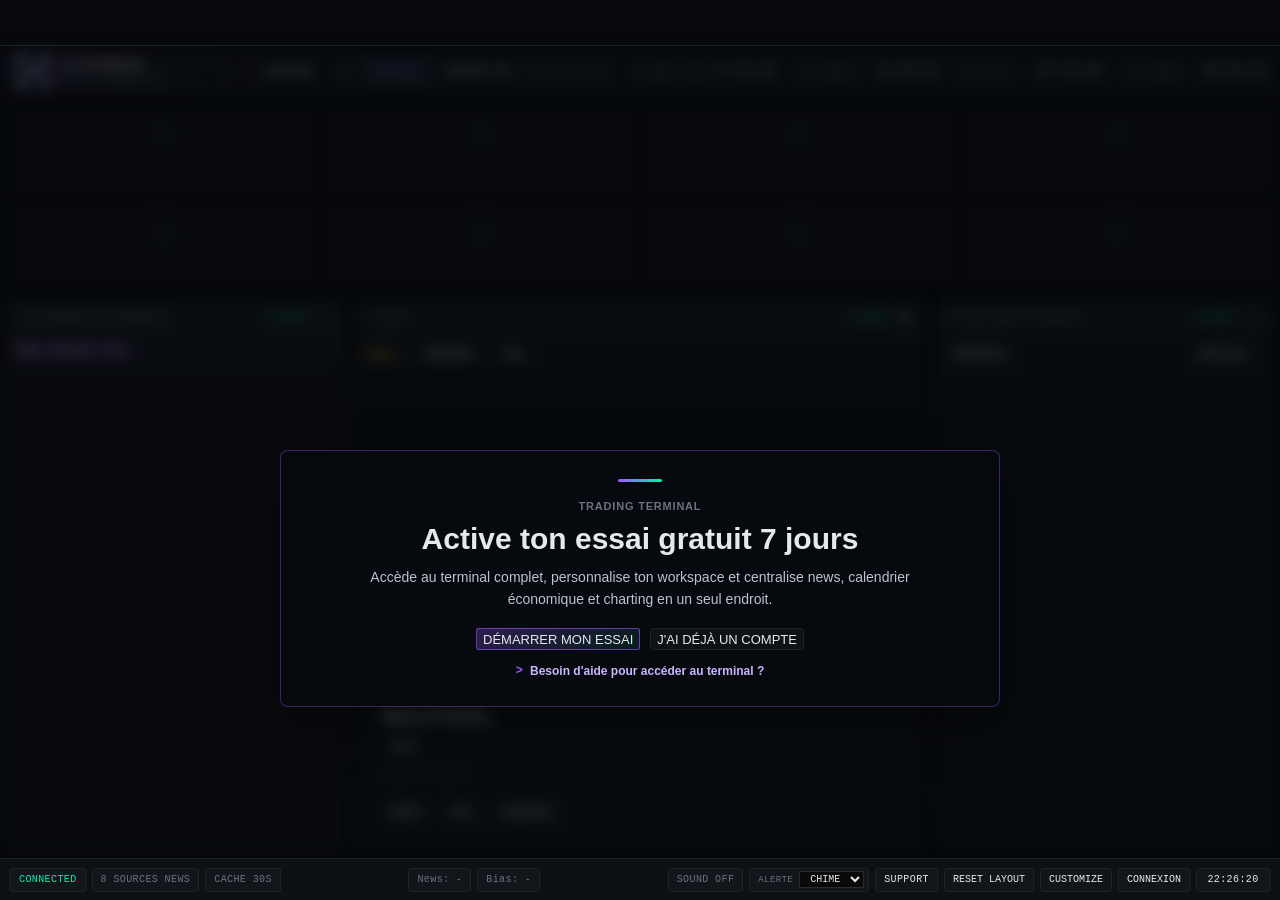
==== templates/index.html @ 75854092 "Update index.html" ====
<!DOCTYPE html>
<html lang="fr">
<head>
    <meta charset="UTF-8">
    <meta name="viewport" content="width=device-width, initial-scale=1.0, maximum-scale=1.0, user-scalable=no">
    <title>XAUTERMINAL - Terminal privé</title>
    <meta name="description" content="Espace terminal XAUTERMINAL réservé aux comptes connectés avec accès actif.">
    <link rel="canonical" href="https://www.xauterminal.com">
    <meta name="robots" content="index,follow">
    <meta property="og:type" content="website">
    <meta property="og:site_name" content="XAUTERMINAL">
    <meta property="og:title" content="XAUTERMINAL - Terminal privé">
    <meta property="og:description" content="Espace terminal XAUTERMINAL réservé aux comptes connectés avec accès actif.">
    <meta property="og:url" content="https://xauterminal.com/terminal">
    <meta property="og:image" content="https://xauterminal.com/static/icon-192x192.png">
    <meta name="twitter:card" content="summary">
    <script type="text/javascript" src="https://s3.tradingview.com/tv.js"></script>
    <link rel="stylesheet" href="/static/styles.css">
    <link rel="icon" href="/favicon.ico" sizes="any">
    <link rel="icon" type="image/png" sizes="48x48" href="/static/favicon-48x48.png">
    <link rel="apple-touch-icon" href="/static/apple-icon-180x180.png">
    <link rel="manifest" href="/static/manifest.json">
    <!-- Google tag (gtag.js) --> <script async src="https://www.googletagmanager.com/gtag/js?id=AW-18137332685"></script> 
    <script> window.dataLayer = window.dataLayer || []; function gtag(){dataLayer.push(arguments);} gtag('js', new Date()); gtag('config', 'AW-18137332685'); </script>
</head>
<body>
    <div class="ticker-tape">
        <div class="tradingview-widget-container">
            <div class="tradingview-widget-container__widget"></div>
            <script type="text/javascript" src="https://s3.tradingview.com/external-embedding/embed-widget-ticker-tape.js" async>
            {
                "symbols": [
                    {"proName": "OANDA:XAUUSD", "title": "XAU/USD"},
                    {"proName": "OANDA:XAGUSD", "title": "SILVER"},
                    {"proName": "TVC:USOIL", "title": "WTI"},
                    {"proName": "CAPITALCOM:DXY", "title": "DXY"},
                    {"proName": "NASDAQ:TLT", "title": "TLT"},
                    {"proName": "AMEX:SPY", "title": "SPY"},
                    {"proName": "NASDAQ:QQQ", "title": "QQQ"}
                ],
                "showSymbolLogo": false,
                "isTransparent": true,
                "displayMode": "regular",
                "colorTheme": "dark",
                "locale": "fr"
            }
            </script>
        </div>
    </div>

    <div class="top-bar">
        <a class="terminal-brand" href="/" aria-label="Retour à l'accueil XAUTERMINAL">
            <img src="/static/xauterminal-logo.png" alt="" width="34" height="34">
            <span>
                <strong>XAUTERMINAL</strong>
                <em>Private trading desk</em>
            </span>
        </a>
        <div class="cmd-bar">
            <span class="prompt">&gt;</span>
            <select id="market-profile" class="market-profile-select" title="Profil de marché"></select>
            <button type="button" id="market-selector-open" class="market-selector-open" title="Ouvrir le sélecteur de marchés">MARKETS</button>
            <input id="cmd" type="text" placeholder="Saisir un symbole (ex: OANDA:XAUUSD, CAPITALCOM:DXY, AMEX:SPY) puis Entrée..." autocomplete="off" spellcheck="false" aria-label="Charger un symbole dans le graphique">
            <span class="hint">Entrée pour charger</span>
        </div>
        <div class="clocks">
            <div class="clock" id="mk-NY"><span><span class="dot"></span><span class="city">NEW YORK</span></span><span class="time" id="time-NY">--:--:--</span></div>
            <div class="clock" id="mk-LDN"><span><span class="dot"></span><span class="city">LONDON</span></span><span class="time" id="time-LDN">--:--:--</span></div>
            <div class="clock" id="mk-TKY"><span><span class="dot"></span><span class="city">TOKYO</span></span><span class="time" id="time-TKY">--:--:--</span></div>
            <div class="clock" id="mk-SYD"><span><span class="dot"></span><span class="city">SYDNEY</span></span><span class="time" id="time-SYD">--:--:--</span></div>
        </div>
    </div>

    <div class="header"></div>

    <div class="main-layout">
        <div id="access-gate" class="access-gate hidden">
            <div class="access-card">
                <div id="access-intro">
                    <div class="access-kicker">TRADING TERMINAL</div>
                    <h1 id="access-title">Active ton essai gratuit 7 jours</h1>
                    <p id="access-copy">Centralise news, calendrier économique, market bias et charting dans un seul poste de travail personnalisable.</p>
                    <div class="access-actions">
                        <button type="button" id="access-start-trial" class="panel-btn panel-btn-primary">DÉMARRER MON ESSAI</button>
                        <button type="button" id="access-login" class="panel-btn">J'AI DÉJÀ UN COMPTE</button>
                    </div>
                    <a class="access-support-link" href="/support">Besoin d'aide pour accéder au terminal ?</a>
                </div>
                <div id="access-auth" class="access-auth hidden">
                    <div class="access-kicker" id="access-auth-kicker">CRÉATION DE COMPTE</div>
                    <h1 id="access-auth-title">Active ton essai maintenant</h1>
                    <p id="access-auth-copy">Crée ton compte pour ouvrir le terminal complet pendant 7 jours.</p>
                    <form id="access-auth-form" class="access-auth-form">
                        <input id="access-auth-email" type="email" placeholder="Email" autocomplete="email" required>
                        <input id="access-auth-password" type="password" placeholder="Mot de passe (8 caractères min.)" autocomplete="new-password" required>
                        <input id="access-auth-code" type="text" placeholder="Code de confirmation" autocomplete="one-time-code" style="display:none;" inputmode="numeric" pattern="[0-9]*">
                        <div class="access-actions">
                            <button type="submit" id="access-auth-submit" class="panel-btn panel-btn-primary">CRÉER MON COMPTE</button>
                            <button type="button" id="access-auth-switch" class="panel-btn">J'AI DÉJÀ UN COMPTE</button>
                        </div>
                    </form>
                    <a id="access-forgot-password" class="access-inline-link hidden" href="/reset-password">Mot de passe oublié ?</a>
                    <div id="access-auth-message" class="access-auth-message"></div>
                    <button type="button" id="access-back" class="access-back">Retour</button>
                </div>
            </div>
        </div>
        <div class="col col-left" data-layout-panel="left">
            <button type="button" class="panel-rail" data-toggle-panel="left" title="Ouvrir ou réduire le calendrier">CAL</button>
            <div class="p-header">
                <span>CALENDRIER ÉCONOMIQUE</span>
                <span class="p-header-tools">
                    <span class="live" id="cal-live">LIVE</span>
                    <button type="button" class="panel-btn" data-toggle-panel="left" title="Réduire le calendrier">-</button>
                </span>
            </div>
            <div class="cal-toolbar" id="cal-filters"></div>
            <div class="cal-head-row">
                <span>HEURE</span>
                <span></span>
                <span>ÉVÉNEMENT</span>
                <span style="text-align:right;">ACTUEL</span>
                <span style="text-align:right;">PREV.</span>
                <span style="text-align:right;">PREC.</span>
            </div>
            <div id="calendar-content" class="scroll"></div>
        </div>
        <div class="layout-splitter" data-resize="left" title="Ajuster le calendrier"></div>

        <div class="col col-center" id="chart_container">
            <div class="p-header">
                <span id="chart-symbol">- CHART -</span>
                <span class="p-header-tools">
                    <span class="live">LIVE</span>
                    <button type="button" class="panel-btn" id="layout-reset" title="Réinitialiser la disposition">R</button>
                </span>
            </div>
            <div class="center-shell">
                <div class="chart-stage" data-layout-panel="chart">
                    <button type="button" class="panel-rail panel-rail-inner" data-toggle-panel="chart" title="Ouvrir ou réduire le graphique">CHART</button>
                    <div class="stage-toolbar">
                        <span>CHART VIEW</span>
                        <button type="button" class="panel-btn" data-toggle-panel="chart" title="Réduire le graphique">-</button>
                    </div>
                    <div class="center-snapshot">
                        <span id="snapshot-bias" class="desk-pill neutral">BIAS -</span>
                        <span id="snapshot-session" class="desk-pill">SESSION -</span>
                        <span id="snapshot-vol" class="desk-pill">VOL -</span>
                    </div>
                    <div id="tv_main_wrap" class="chart-surface"></div>
                </div>
                <div class="layout-splitter inner-splitter" data-resize="insight" title="Ajuster le panel bias"></div>
                <div class="insight-panel" data-layout-panel="insight">
                    <button type="button" class="panel-rail panel-rail-inner" data-toggle-panel="insight" title="Ouvrir ou réduire le panel bias">BIAS</button>
                    <div class="stage-toolbar insight-toolbar">
                        <span>BIAS DESK</span>
                        <button type="button" class="panel-btn" data-toggle-panel="insight" title="Réduire le panel bias">-</button>
                    </div>
                    <div class="panel-tabs" role="tablist" aria-label="Navigation analyse marché">
                        <button type="button" class="panel-tab active" data-center-tab="bias">Bias</button>
                        <button type="button" class="panel-tab" data-center-tab="drivers">Drivers</button>
                        <button type="button" class="panel-tab" data-center-tab="watch">Watch</button>
                    </div>
                    <div class="desk-grid">
                        <div class="desk-card bias-card active" id="bias-card" data-panel="bias">
                            <div class="desk-card-head">
                                <span id="bias-card-title">MARKET BIAS</span>
                                <span id="bias-score" class="desk-pill neutral">0</span>
                            </div>
                            <div class="bias-main">
                                <div id="bias-label" class="bias-label">NEUTRAL</div>
                                <div id="bias-action" class="bias-action">WAIT</div>
                                <div id="bias-tone" class="bias-tone">Lecture en attente</div>
                                <div id="bias-layers" class="bias-layers"></div>
                                <div id="bias-reasons" class="bias-reasons"></div>
                            </div>
                            <div class="bias-sub">
                                <span id="confidence-badge" class="desk-pill">CONF -</span>
                                <span id="volatility-badge" class="desk-pill">VOL -</span>
                                <span id="session-active" class="desk-pill">SESSION -</span>
                            </div>
                        </div>
                        <div class="desk-card driver-card" data-panel="drivers">
                            <div class="desk-card-head">
                                <span id="driver-card-title">MARKET DRIVERS</span>
                                <span class="desk-pill">LIVE</span>
                            </div>
                            <div id="drivers-grid" class="drivers-grid"></div>
                        </div>
                        <div class="desk-card watch-card" data-panel="watch">
                            <div class="desk-card-head">
                                <span id="watch-card-title">MARKET WATCH</span>
                                <span class="desk-pill">CORR.</span>
                            </div>
                            <div id="watchlist-grid" class="watchlist-grid"></div>
                        </div>
                    </div>
                </div>
            </div>
        </div>
        <div class="layout-splitter" data-resize="right" title="Ajuster le fil news"></div>

        <div class="col col-right" data-layout-panel="right">
            <button type="button" class="panel-rail" data-toggle-panel="right" title="Ouvrir ou réduire les news">NEWS</button>
            <div class="p-header">
                <span>FIL INFO MULTI-SOURCE</span>
                <span class="p-header-tools">
                    <span class="live">LIVE</span>
                    <button type="button" class="panel-btn" data-toggle-panel="right" title="Réduire les news">-</button>
                </span>
            </div>
            <div class="news-toolbar">
                <div id="news-priority-summary" class="news-summary">PRIORITE -</div>
                <div id="official-summary" class="news-summary">OFFICIAL -</div>
            </div>
            <div id="news-content" class="scroll"></div>
        </div>
    </div>

    <div class="status-bar">
        <div class="status-group status-group-left">
            <span class="status-item"><span class="ok">CONNECTED</span></span>
            <span class="status-item">8 SOURCES NEWS</span>
            <span class="status-item">CACHE 30S</span>
        </div>
        <div class="status-group status-group-center">
            <span id="status-news" class="status-item">News: -</span>
            <span id="status-context" class="status-item">Bias: -</span>
        </div>
        <div class="status-group status-group-right">
            <span id="status-sound" class="status-item status-toggle" title="Activer/couper le son sur nouvelles">SOUND OFF</span>
            <label class="status-select-wrap" for="sound-pick">
                <span class="status-label">ALERTE</span>
                <select id="sound-pick" title="Choisir le son d'alerte">
                    <option value="ping">PING</option>
                    <option value="chime" selected>CHIME</option>
                    <option value="siren">SIREN</option>
                    <option value="bloop">BLOOP</option>
                    <option value="alert">ALERT</option>
                </select>
            </label>
            <a class="status-item status-button status-link" href="/support" title="Centre d'aide XAUTERMINAL">SUPPORT</a>
            <button type="button" id="layout-reset-status" class="status-item status-button" title="Réinitialiser la disposition">RESET LAYOUT</button>
            <div class="customize-slot">
                <button type="button" id="customize-toggle" class="status-item status-button" title="Personnaliser le terminal">CUSTOMIZE</button>
                <div id="customize-panel" class="customize-panel hidden">
                    <div class="customize-head">
                        <span>PERSONNALISATION</span>
                        <button type="button" class="panel-btn" id="customize-close" title="Fermer">x</button>
                    </div>
                    <div class="customize-section">
                        <span class="customize-label">Pays calendrier</span>
                        <div id="customize-countries" class="customize-grid"></div>
                    </div>
                    <div class="customize-section">
                        <span class="customize-label">Watchlist Bias Desk</span>
                        <div id="customize-watchlist" class="customize-grid"></div>
                    </div>
                    <div class="customize-section">
                        <span class="customize-label">Modules visibles</span>
                        <div id="customize-widgets" class="customize-grid"></div>
                    </div>
                    <div class="customize-actions">
                        <button type="button" class="panel-btn" id="customize-reset">RESET</button>
                    </div>
                </div>
            </div>
            <div class="account-slot">
                <button type="button" id="account-toggle" class="status-item status-button" title="Espace compte">MON COMPTE</button>
            </div>
            <span id="status-clock" class="status-item status-clock">--:--:--</span>
        </div>
    </div>

    <div id="market-selector" class="market-selector-overlay hidden" aria-hidden="true">
        <div class="market-selector-panel" role="dialog" aria-modal="true" aria-labelledby="market-selector-title">
            <div class="market-selector-head">
                <div>
                    <span>MARKET DIRECTORY</span>
                    <h2 id="market-selector-title">Sélectionner un marché</h2>
                </div>
                <button type="button" id="market-selector-close" class="panel-btn" title="Fermer">x</button>
            </div>
            <div class="market-selector-tools">
                <input id="market-selector-search" type="search" placeholder="Rechercher EUR/USD, GBP/JPY, BTC..." autocomplete="off" spellcheck="false">
                <span id="market-selector-count" class="desk-pill">0 marché</span>
            </div>
            <div id="market-selector-categories" class="market-selector-categories" aria-label="Catégories de marchés"></div>
            <div id="market-selector-grid" class="market-selector-grid"></div>
        </div>
    </div>

    <script src="/static/app.js"></script>
</body>
</html>
---- static/styles.css ----
@import url("/static/css/terminal.css");
@import url("/static/css/admin.css");
@import url("/static/css/landing.css");
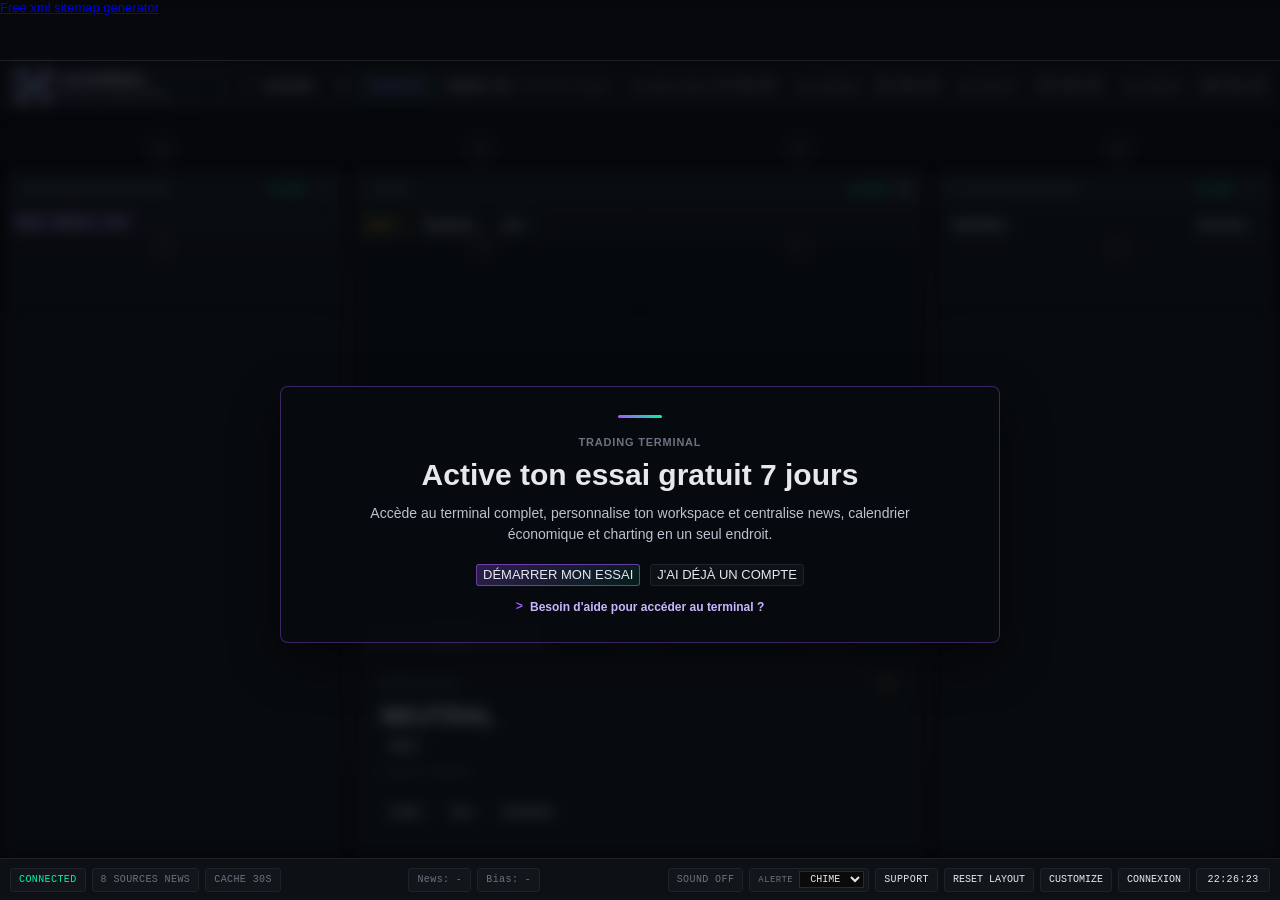
==== commit 581ffb27: "Update index.html" ====
--- a/templates/index.html
+++ b/templates/index.html
@@ -21,6 +21,7 @@
     <link rel="apple-touch-icon" href="/static/apple-icon-180x180.png">
     <link rel="manifest" href="/static/manifest.json">
     <!-- Google tag (gtag.js) --> <script async src="https://www.googletagmanager.com/gtag/js?id=AW-18137332685"></script> 
+    <a href="https://freesitemapgenerator.com/">Free xml sitemap generator</a>
     <script> window.dataLayer = window.dataLayer || []; function gtag(){dataLayer.push(arguments);} gtag('js', new Date()); gtag('config', 'AW-18137332685'); </script>
 </head>
 <body>
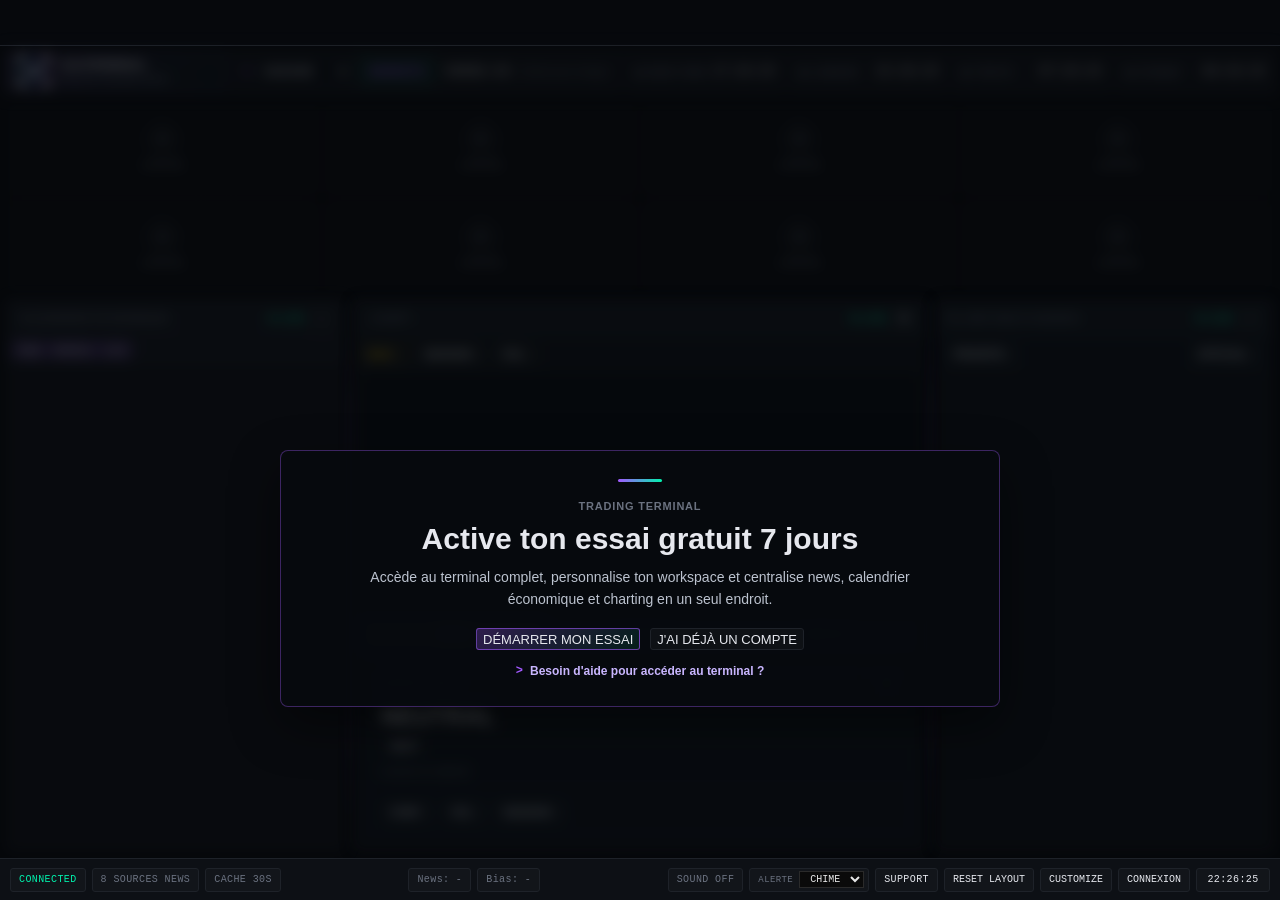
==== commit 5af5b895: "Remove sitemap generator link from terminal head" ====
--- a/templates/index.html
+++ b/templates/index.html
@@ -21,7 +21,6 @@
     <link rel="apple-touch-icon" href="/static/apple-icon-180x180.png">
     <link rel="manifest" href="/static/manifest.json">
     <!-- Google tag (gtag.js) --> <script async src="https://www.googletagmanager.com/gtag/js?id=AW-18137332685"></script> 
-    <a href="https://freesitemapgenerator.com/">Free xml sitemap generator</a>
     <script> window.dataLayer = window.dataLayer || []; function gtag(){dataLayer.push(arguments);} gtag('js', new Date()); gtag('config', 'AW-18137332685'); </script>
 </head>
 <body>
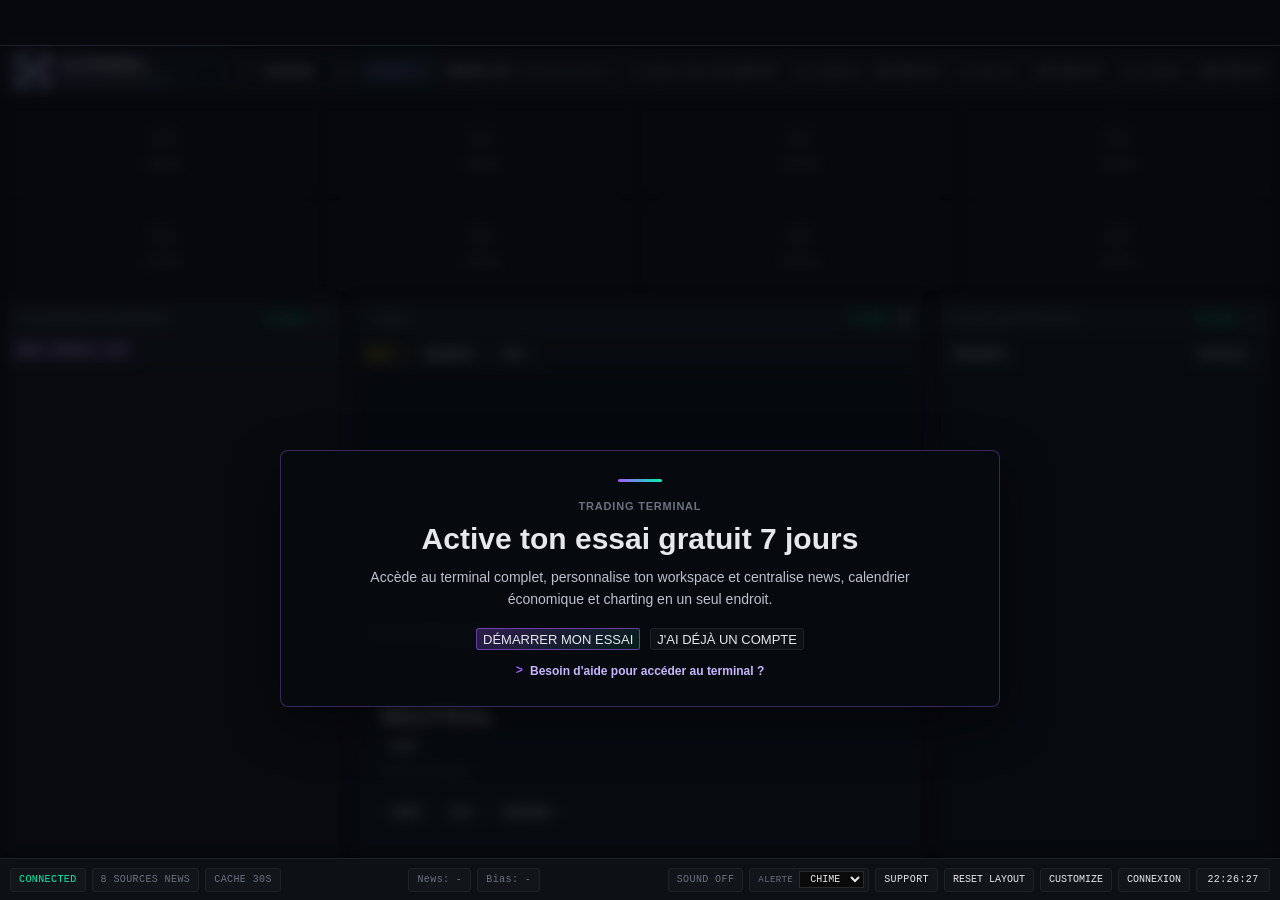
==== commit c79300a6: "Bust terminal asset cache" ====
--- a/templates/index.html
+++ b/templates/index.html
@@ -15,7 +15,7 @@
     <meta property="og:image" content="https://xauterminal.com/static/icon-192x192.png">
     <meta name="twitter:card" content="summary">
     <script type="text/javascript" src="https://s3.tradingview.com/tv.js"></script>
-    <link rel="stylesheet" href="/static/styles.css">
+    <link rel="stylesheet" href="/static/styles.css?v=20260513-quote-picker">
     <link rel="icon" href="/favicon.ico" sizes="any">
     <link rel="icon" type="image/png" sizes="48x48" href="/static/favicon-48x48.png">
     <link rel="apple-touch-icon" href="/static/apple-icon-180x180.png">
@@ -290,6 +290,6 @@
         </div>
     </div>
 
-    <script src="/static/app.js"></script>
+    <script src="/static/app.js?v=20260513-quote-picker"></script>
 </body>
 </html>
--- a/static/styles.css
+++ b/static/styles.css
@@ -1,3 +1,3 @@
-@import url("/static/css/terminal.css");
-@import url("/static/css/admin.css");
-@import url("/static/css/landing.css");
+@import url("/static/css/terminal.css?v=20260513-quote-picker");
+@import url("/static/css/admin.css?v=20260513-quote-picker");
+@import url("/static/css/landing.css?v=20260513-quote-picker");
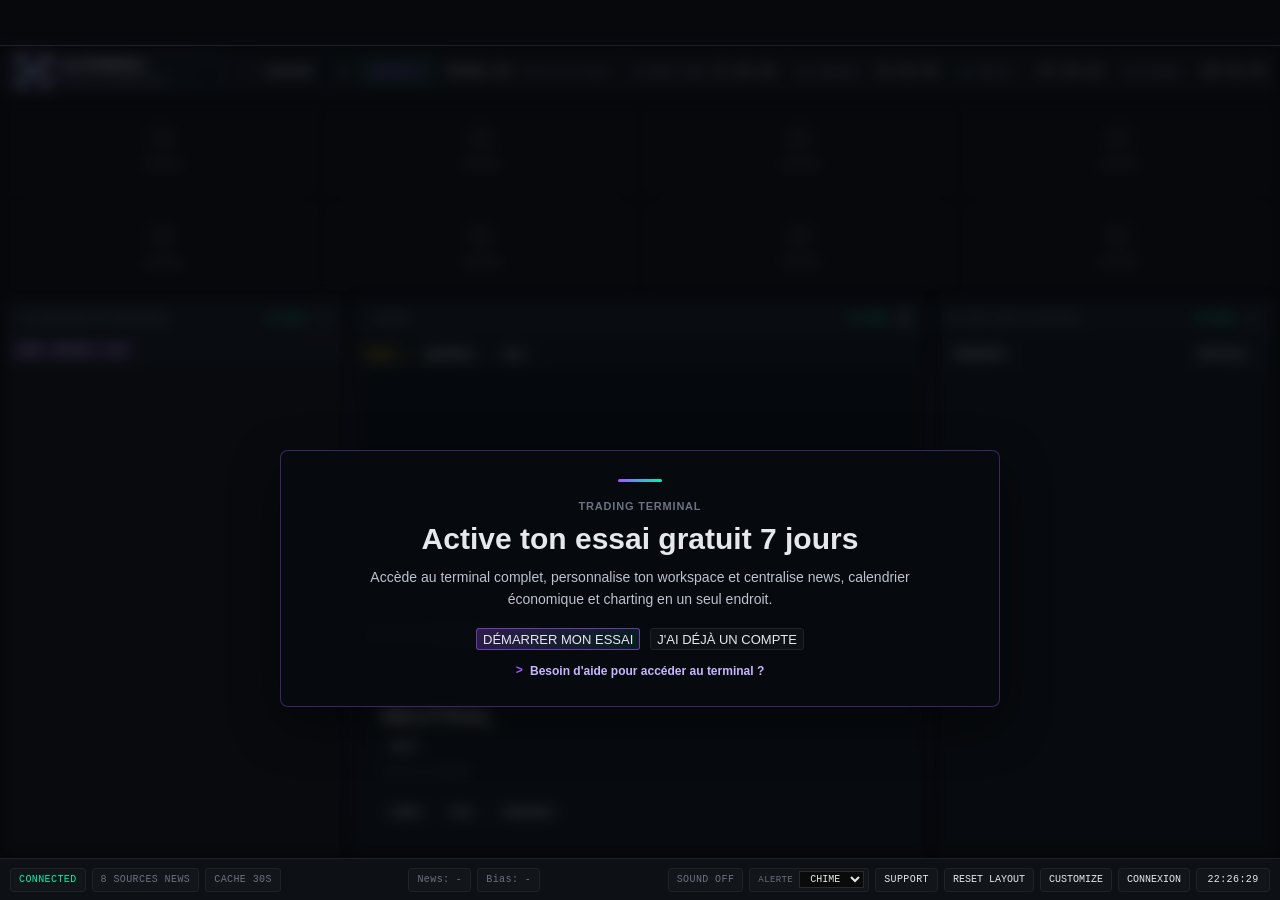
==== commit 6d0fbfd9: "Avoid quote card reload on chart select" ====
--- a/templates/index.html
+++ b/templates/index.html
@@ -15,7 +15,7 @@
     <meta property="og:image" content="https://xauterminal.com/static/icon-192x192.png">
     <meta name="twitter:card" content="summary">
     <script type="text/javascript" src="https://s3.tradingview.com/tv.js"></script>
-    <link rel="stylesheet" href="/static/styles.css?v=20260513-quote-picker">
+    <link rel="stylesheet" href="/static/styles.css?v=20260513-quote-active2">
     <link rel="icon" href="/favicon.ico" sizes="any">
     <link rel="icon" type="image/png" sizes="48x48" href="/static/favicon-48x48.png">
     <link rel="apple-touch-icon" href="/static/apple-icon-180x180.png">
@@ -290,6 +290,6 @@
         </div>
     </div>
 
-    <script src="/static/app.js?v=20260513-quote-picker"></script>
+    <script src="/static/app.js?v=20260513-quote-active2"></script>
 </body>
 </html>
--- a/static/styles.css
+++ b/static/styles.css
@@ -1,3 +1,3 @@
-@import url("/static/css/terminal.css?v=20260513-quote-picker");
-@import url("/static/css/admin.css?v=20260513-quote-picker");
-@import url("/static/css/landing.css?v=20260513-quote-picker");
+@import url("/static/css/terminal.css?v=20260513-quote-active2");
+@import url("/static/css/admin.css?v=20260513-quote-active2");
+@import url("/static/css/landing.css?v=20260513-quote-active2");
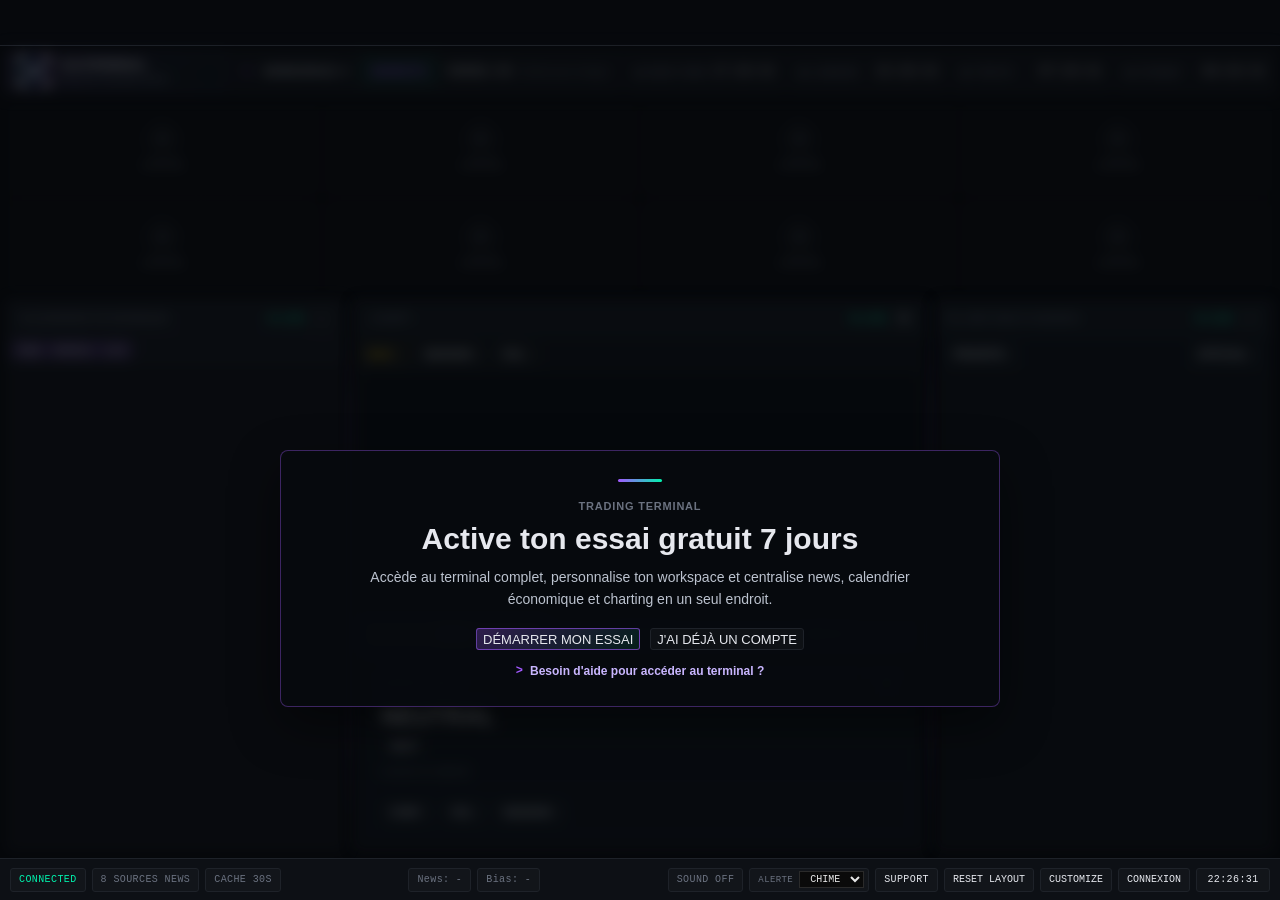
==== commit 6705deb3: "Add terminal workspace presets" ====
--- a/templates/index.html
+++ b/templates/index.html
@@ -15,7 +15,7 @@
     <meta property="og:image" content="https://xauterminal.com/static/icon-192x192.png">
     <meta name="twitter:card" content="summary">
     <script type="text/javascript" src="https://s3.tradingview.com/tv.js"></script>
-    <link rel="stylesheet" href="/static/styles.css?v=20260513-quote-active2">
+    <link rel="stylesheet" href="/static/styles.css?v=20260514-workspace-presets">
     <link rel="icon" href="/favicon.ico" sizes="any">
     <link rel="icon" type="image/png" sizes="48x48" href="/static/favicon-48x48.png">
     <link rel="apple-touch-icon" href="/static/apple-icon-180x180.png">
@@ -290,6 +290,6 @@
         </div>
     </div>
 
-    <script src="/static/app.js?v=20260513-quote-active2"></script>
+    <script src="/static/app.js?v=20260514-workspace-presets"></script>
 </body>
 </html>
--- a/static/styles.css
+++ b/static/styles.css
@@ -1,3 +1,3 @@
-@import url("/static/css/terminal.css?v=20260513-quote-active2");
-@import url("/static/css/admin.css?v=20260513-quote-active2");
-@import url("/static/css/landing.css?v=20260513-quote-active2");
+@import url("/static/css/terminal.css?v=20260514-workspace-presets");
+@import url("/static/css/admin.css?v=20260514-workspace-presets");
+@import url("/static/css/landing.css?v=20260514-workspace-presets");
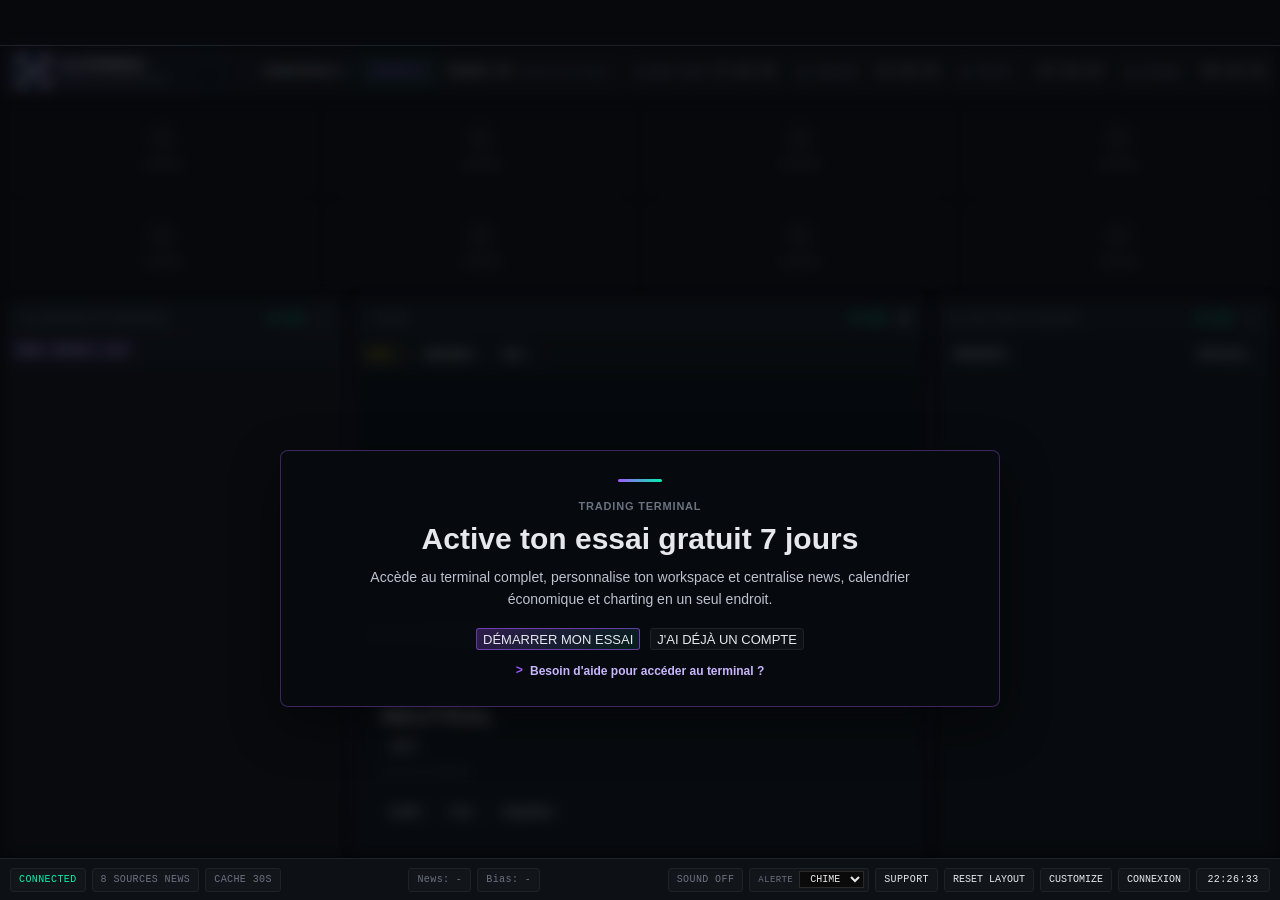
==== commit 661ecc8d: "Expand terminal market universe" ====
--- a/templates/index.html
+++ b/templates/index.html
@@ -15,7 +15,7 @@
     <meta property="og:image" content="https://xauterminal.com/static/icon-192x192.png">
     <meta name="twitter:card" content="summary">
     <script type="text/javascript" src="https://s3.tradingview.com/tv.js"></script>
-    <link rel="stylesheet" href="/static/styles.css?v=20260514-workspace-presets">
+    <link rel="stylesheet" href="/static/styles.css?v=20260514-market-universe">
     <link rel="icon" href="/favicon.ico" sizes="any">
     <link rel="icon" type="image/png" sizes="48x48" href="/static/favicon-48x48.png">
     <link rel="apple-touch-icon" href="/static/apple-icon-180x180.png">
@@ -290,6 +290,6 @@
         </div>
     </div>
 
-    <script src="/static/app.js?v=20260514-workspace-presets"></script>
+    <script src="/static/app.js?v=20260514-market-universe"></script>
 </body>
 </html>
--- a/static/styles.css
+++ b/static/styles.css
@@ -1,3 +1,3 @@
-@import url("/static/css/terminal.css?v=20260514-workspace-presets");
-@import url("/static/css/admin.css?v=20260514-workspace-presets");
-@import url("/static/css/landing.css?v=20260514-workspace-presets");
+@import url("/static/css/terminal.css?v=20260514-market-universe");
+@import url("/static/css/admin.css?v=20260514-market-universe");
+@import url("/static/css/landing.css?v=20260514-market-universe");
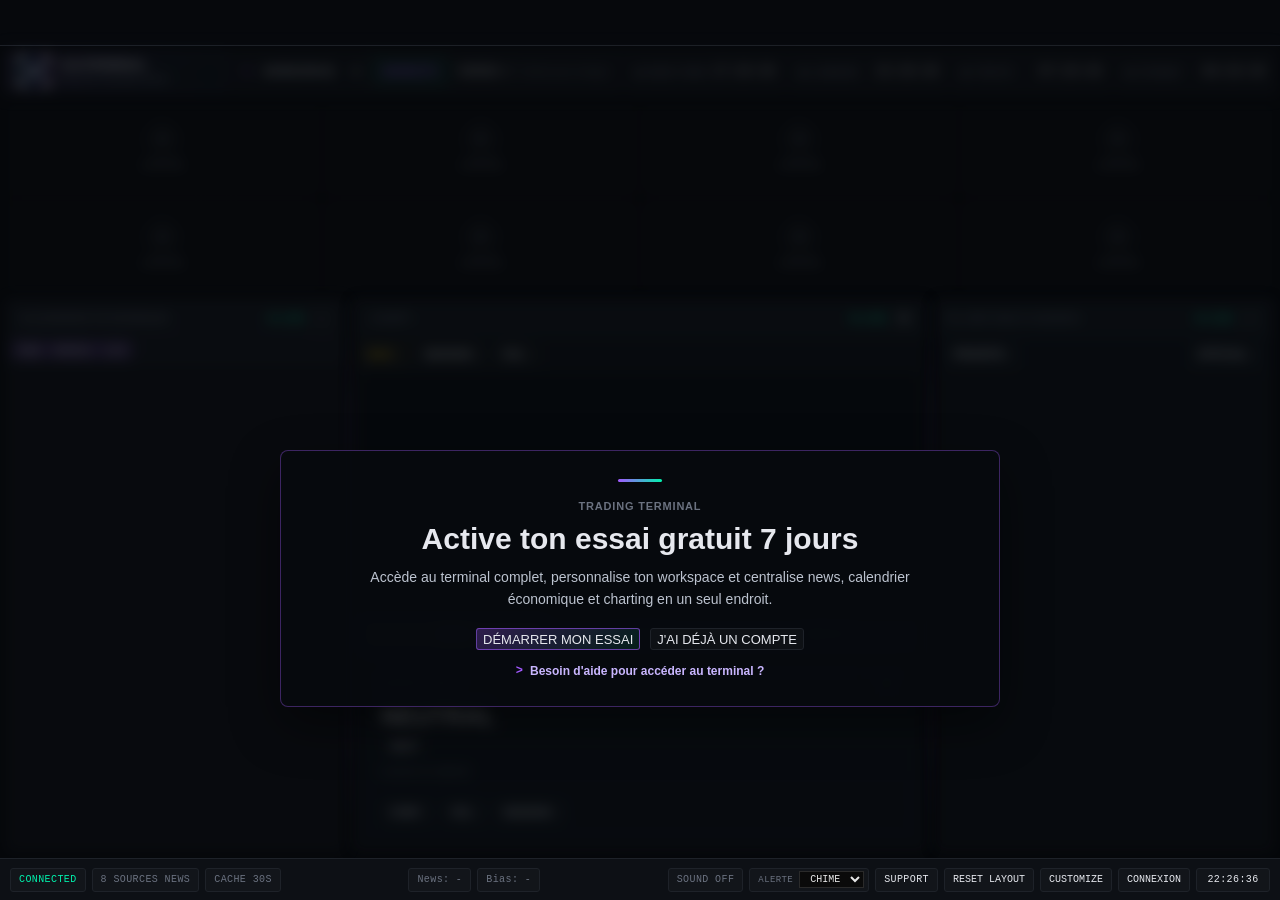
==== commit f65a6006: "Add custom terminal presets" ====
--- a/templates/index.html
+++ b/templates/index.html
@@ -15,7 +15,7 @@
     <meta property="og:image" content="https://xauterminal.com/static/icon-192x192.png">
     <meta name="twitter:card" content="summary">
     <script type="text/javascript" src="https://s3.tradingview.com/tv.js"></script>
-    <link rel="stylesheet" href="/static/styles.css?v=20260514-market-universe">
+    <link rel="stylesheet" href="/static/styles.css?v=20260514-custom-presets">
     <link rel="icon" href="/favicon.ico" sizes="any">
     <link rel="icon" type="image/png" sizes="48x48" href="/static/favicon-48x48.png">
     <link rel="apple-touch-icon" href="/static/apple-icon-180x180.png">
@@ -260,6 +260,15 @@
                         <span class="customize-label">Modules visibles</span>
                         <div id="customize-widgets" class="customize-grid"></div>
                     </div>
+                    <div class="customize-section">
+                        <span class="customize-label">Preset personnel</span>
+                        <div class="custom-preset-row">
+                            <input id="custom-workspace-name" type="text" placeholder="Nom du preset" autocomplete="off" spellcheck="false">
+                            <button type="button" class="panel-btn panel-btn-primary" id="custom-workspace-save">SAVE PRESET</button>
+                        </div>
+                        <div id="custom-workspace-list" class="custom-workspace-list"></div>
+                        <span id="custom-workspace-status" class="custom-workspace-status"></span>
+                    </div>
                     <div class="customize-actions">
                         <button type="button" class="panel-btn" id="customize-reset">RESET</button>
                     </div>
@@ -290,6 +299,6 @@
         </div>
     </div>
 
-    <script src="/static/app.js?v=20260514-market-universe"></script>
+    <script src="/static/app.js?v=20260514-custom-presets"></script>
 </body>
 </html>
--- a/static/styles.css
+++ b/static/styles.css
@@ -1,3 +1,3 @@
-@import url("/static/css/terminal.css?v=20260514-market-universe");
-@import url("/static/css/admin.css?v=20260514-market-universe");
-@import url("/static/css/landing.css?v=20260514-market-universe");
+@import url("/static/css/terminal.css?v=20260514-custom-presets");
+@import url("/static/css/admin.css?v=20260514-custom-presets");
+@import url("/static/css/landing.css?v=20260514-custom-presets");
